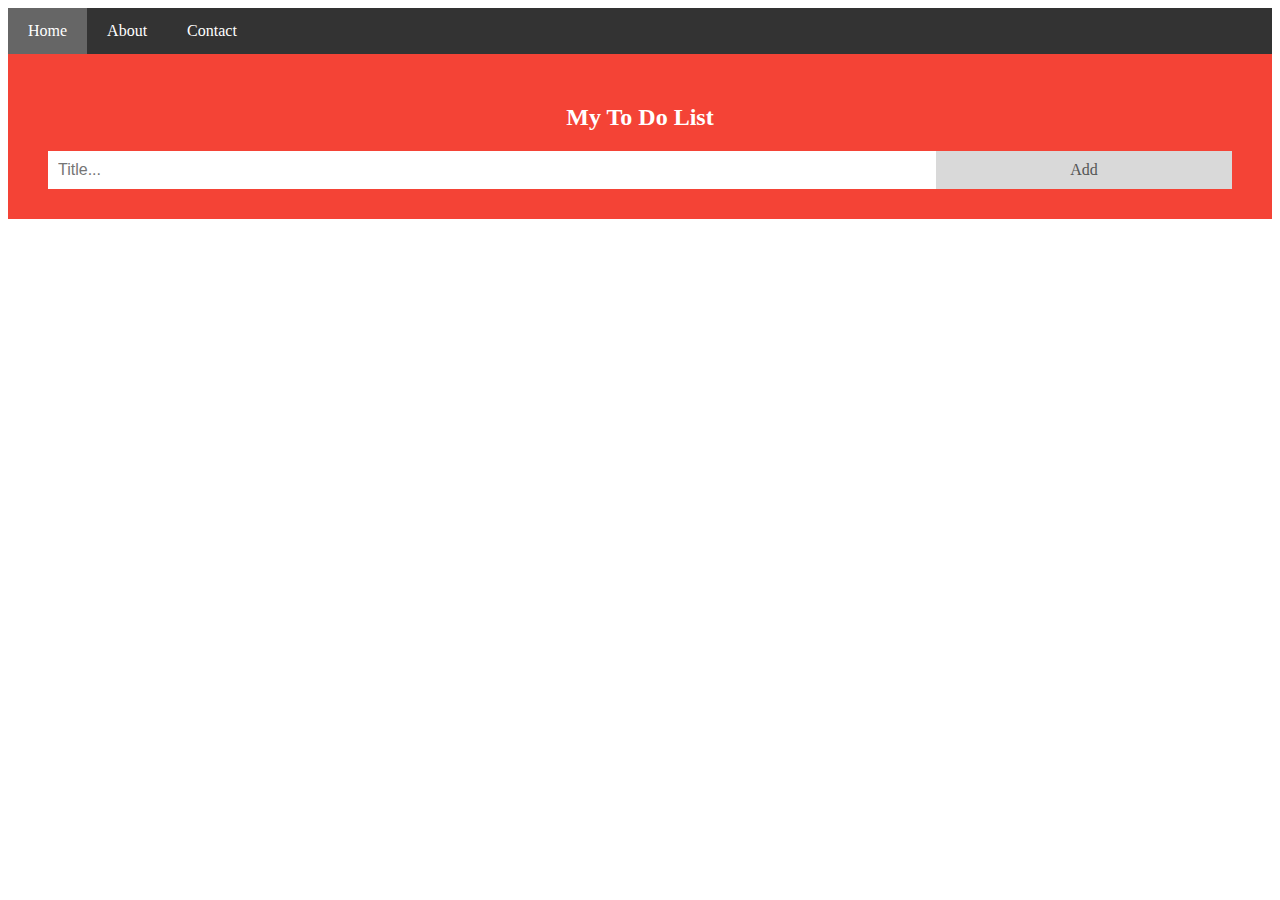
==== index.html @ e3f5220a "Add files via upload" ====
<!DOCTYPE html>
<html>
<head>
	<title>Home</title>
	<link rel="stylesheet" href="css/main.css">
</head>
<body>

	<div class="navbar">
	  <a href="index.html" class="active">Home</a>
	  <a href="about.html">About</a>
	  <a href="contact.html">Contact</a>
	</div>

	<div id="myDIV" class="header">
	  <h2>My To Do List</h2>
	  <input type="text" id="myInput" placeholder="Title...">
	  <span onclick="newElement()" class="addBtn">Add</span>
	</div>

	<ul id="myUL">
	</ul>

	<script src="js/main.js"></script>

</body>
</html>
---- css/main.css ----
/* Sticky navbar - toggles between relative and fixed, depending on the scroll position. It is positioned relative until a given offset position is met in the viewport - then it "sticks" in place (like position:fixed). The sticky value is not supported in IE or Edge 15 and earlier versions. However, for these versions the navbar will inherit default position */
.navbar {
  overflow: hidden;
  background-color: #333;
  position: sticky;
  position: -webkit-sticky;
  top: 0;
}

/* Style the navigation bar links */
.navbar a {
  float: left;
  display: block;
  color: white;
  text-align: center;
  padding: 14px 20px;
  text-decoration: none;
}


/* Change color on hover */
.navbar a:hover {
  background-color: #ddd;
  color: black;
}

/* Active/current link */
.navbar a.active {
  background-color: #666;
  color: white;
}




/* Style the header */
.header {
  background-color: #f44336;
  padding: 30px 40px;
  color: white;
  text-align: center;
}

/* Clear floats after the header */
.header:after {
  content: "";
  display: table;
  clear: both;
}

/* Style the input */
input {
  margin: 0;
  border: none;
  border-radius: 0;
  width: 75%;
  padding: 10px;
  float: left;
  font-size: 16px;
}

/* Style the "Add" button */
.addBtn {
  padding: 10px;
  width: 25%;
  background: #d9d9d9;
  color: #555;
  float: left;
  text-align: center;
  font-size: 16px;
  cursor: pointer;
  transition: 0.3s;
  border-radius: 0;
}

.addBtn:hover {
  background-color: #bbb;
}




/* Include the padding and border in an element's total width and height */
* {
  box-sizing: border-box;
}

/* Remove margins and padding from the list */
ul {
  margin: 0;
  padding: 0;
}

/* Style the list items */
ul li {
  cursor: pointer;
  position: relative;
  padding: 12px 8px 12px 40px;
  background: #eee;
  font-size: 18px;
  transition: 0.2s;

  /* make the list items unselectable */
  -webkit-user-select: none;
  -moz-user-select: none;
  -ms-user-select: none;
  user-select: none;
}

/* Set all odd list items to a different color (zebra-stripes) */
ul li:nth-child(odd) {
  background: #f9f9f9;
}

/* Darker background-color on hover */
ul li:hover {
  background: #ddd;
}

/* When clicked on, add a background color and strike out text */
ul li.checked {
  background: #888;
  color: #fff;
  text-decoration: line-through;
}

/* Add a "checked" mark when clicked on */
ul li.checked::before {
  content: '';
  position: absolute;
  border-color: #fff;
  border-style: solid;
  border-width: 0 2px 2px 0;
  top: 10px;
  left: 16px;
  transform: rotate(45deg);
  height: 15px;
  width: 7px;
}

/* Style the close button */
.close {
  position: absolute;
  right: 0;
  top: 0;
  padding: 12px 16px 12px 16px;
}

.close:hover {
  background-color: #f44336;
  color: white;
}
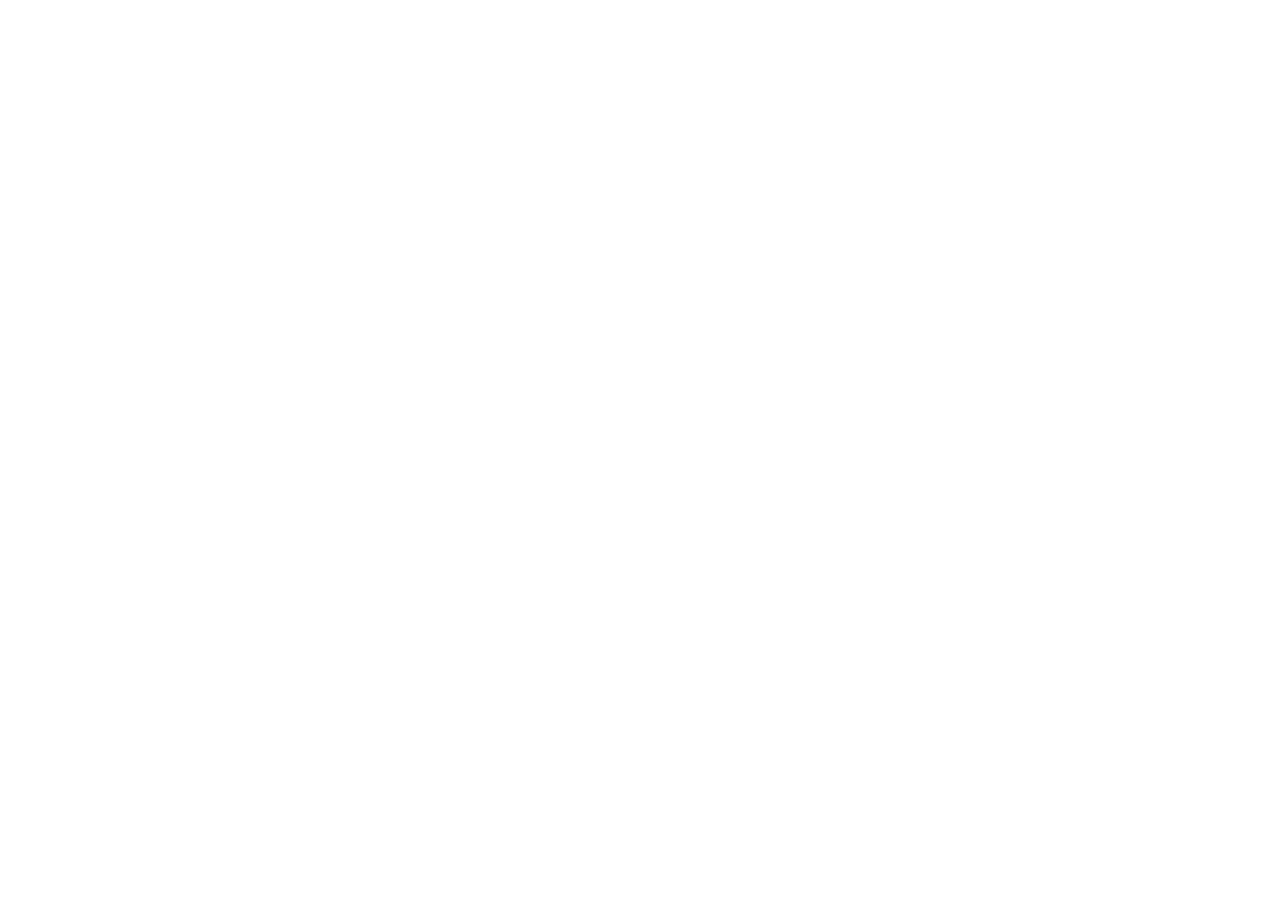
==== commit 3cf14a66: "adjusted front page" ====
--- a/index.html
+++ b/index.html
@@ -6,7 +6,7 @@
 </head>
 <body>
 
-	<div class="navbar">
+	<!-- <div class="navbar">
 	  <a href="index.html" class="active">Home</a>
 	  <a href="about.html">About</a>
 	  <a href="contact.html">Contact</a>
@@ -19,7 +19,7 @@
 	</div>
 
 	<ul id="myUL">
-	</ul>
+	</ul> -->
 
 	<script src="js/main.js"></script>
 
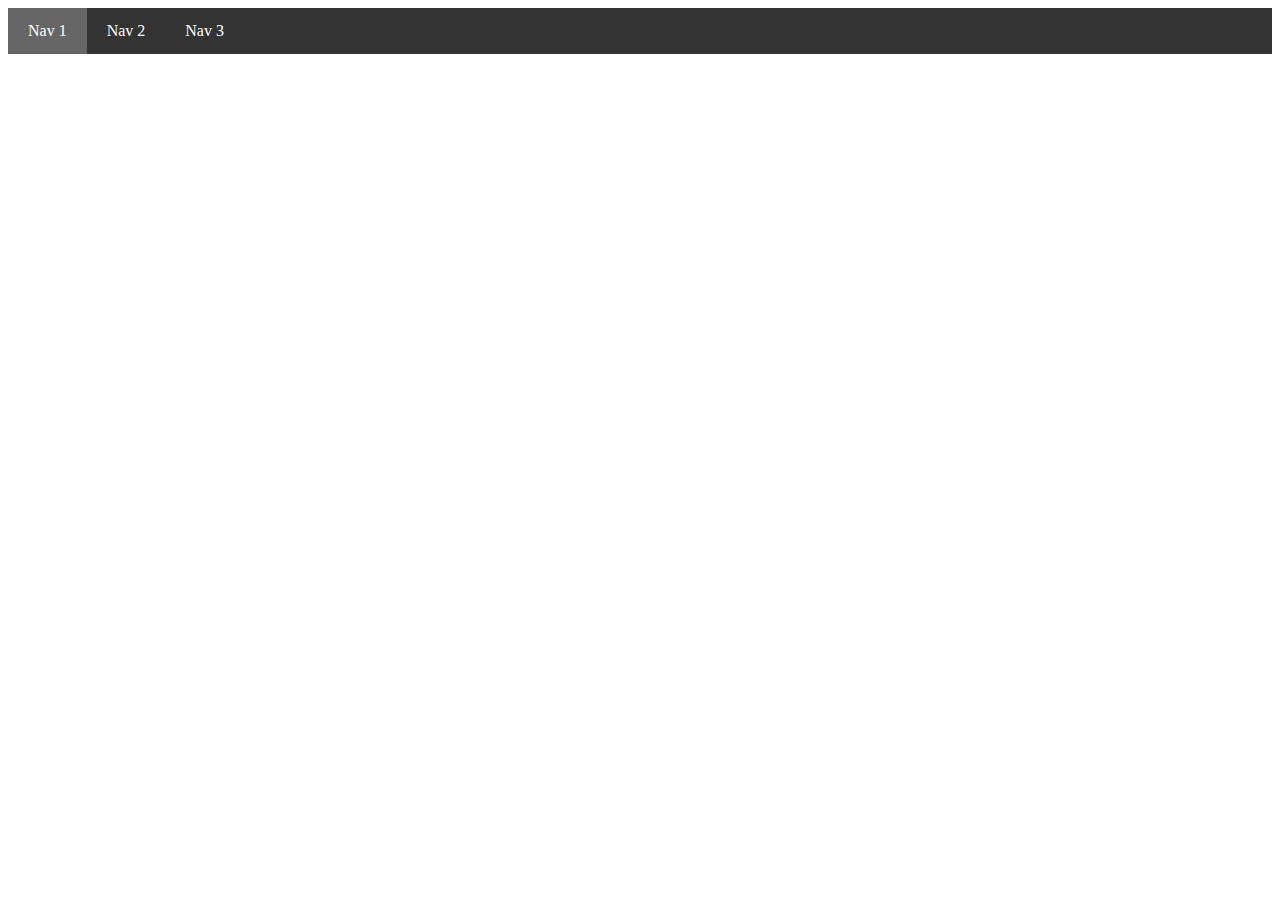
==== commit c1e755e8: "added nav" ====
--- a/index.html
+++ b/index.html
@@ -5,7 +5,11 @@
 	<link rel="stylesheet" href="css/main.css">
 </head>
 <body>
-
+	<div class="navbar">
+	  <a href="index.html" class="active">Nav 1</a>
+	  <a href="about.html">Nav 2</a>
+	  <a href="contact.html">Nav 3</a>
+	</div>
 	<!-- <div class="navbar">
 	  <a href="index.html" class="active">Home</a>
 	  <a href="about.html">About</a>
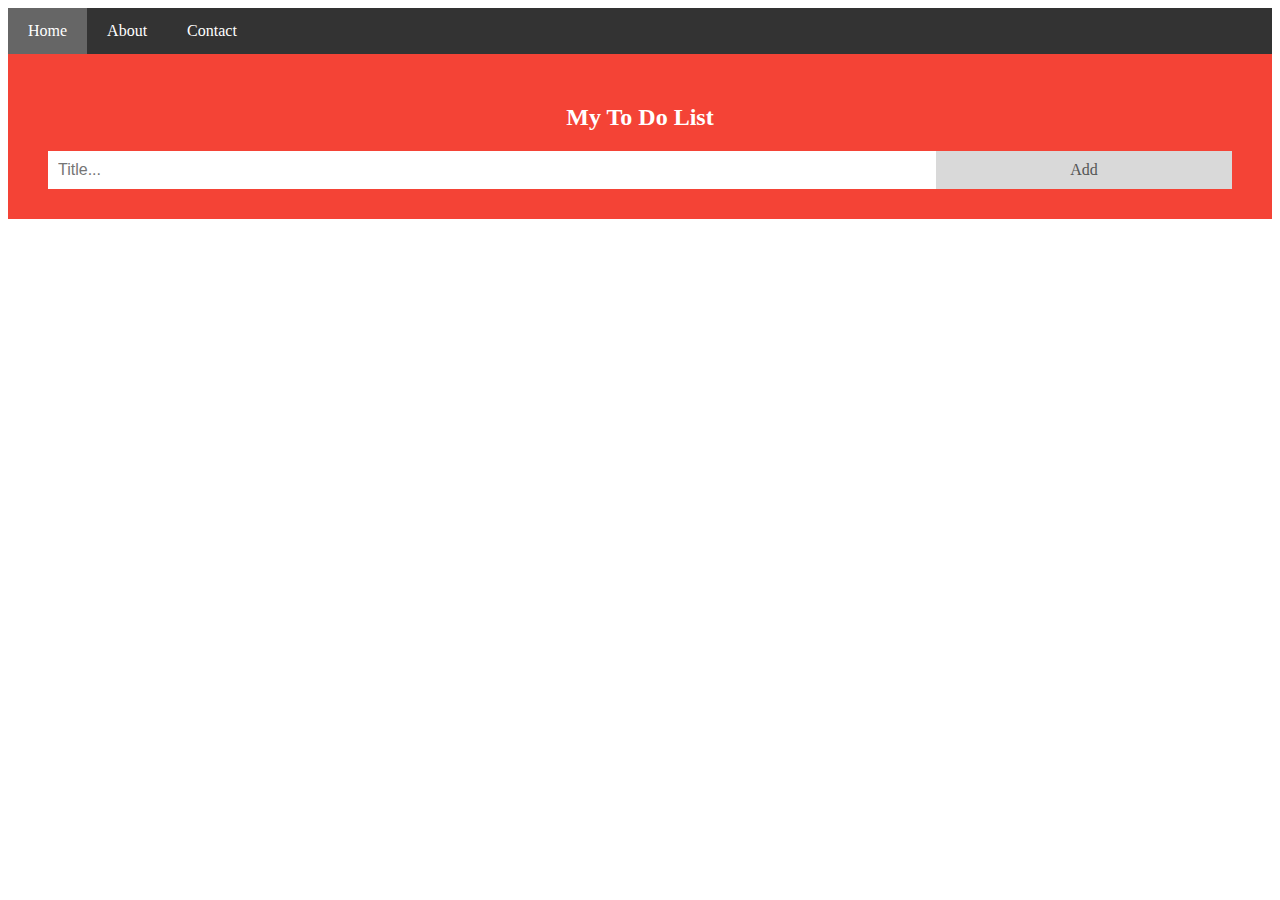
==== commit 6c3d3ed4: "Update index.html" ====
--- a/index.html
+++ b/index.html
@@ -5,12 +5,12 @@
 	<link rel="stylesheet" href="css/main.css">
 </head>
 <body>
-	<div class="navbar">
+	<!-- <div class="navbar">
 	  <a href="index.html" class="active">Nav 1</a>
 	  <a href="about.html">Nav 2</a>
 	  <a href="contact.html">Nav 3</a>
-	</div>
-	<!-- <div class="navbar">
+	</div>-->
+	<div class="navbar">
 	  <a href="index.html" class="active">Home</a>
 	  <a href="about.html">About</a>
 	  <a href="contact.html">Contact</a>
@@ -23,9 +23,9 @@
 	</div>
 
 	<ul id="myUL">
-	</ul> -->
+	</ul> 
 
 	<script src="js/main.js"></script>
 
 </body>
-</html>+</html>
